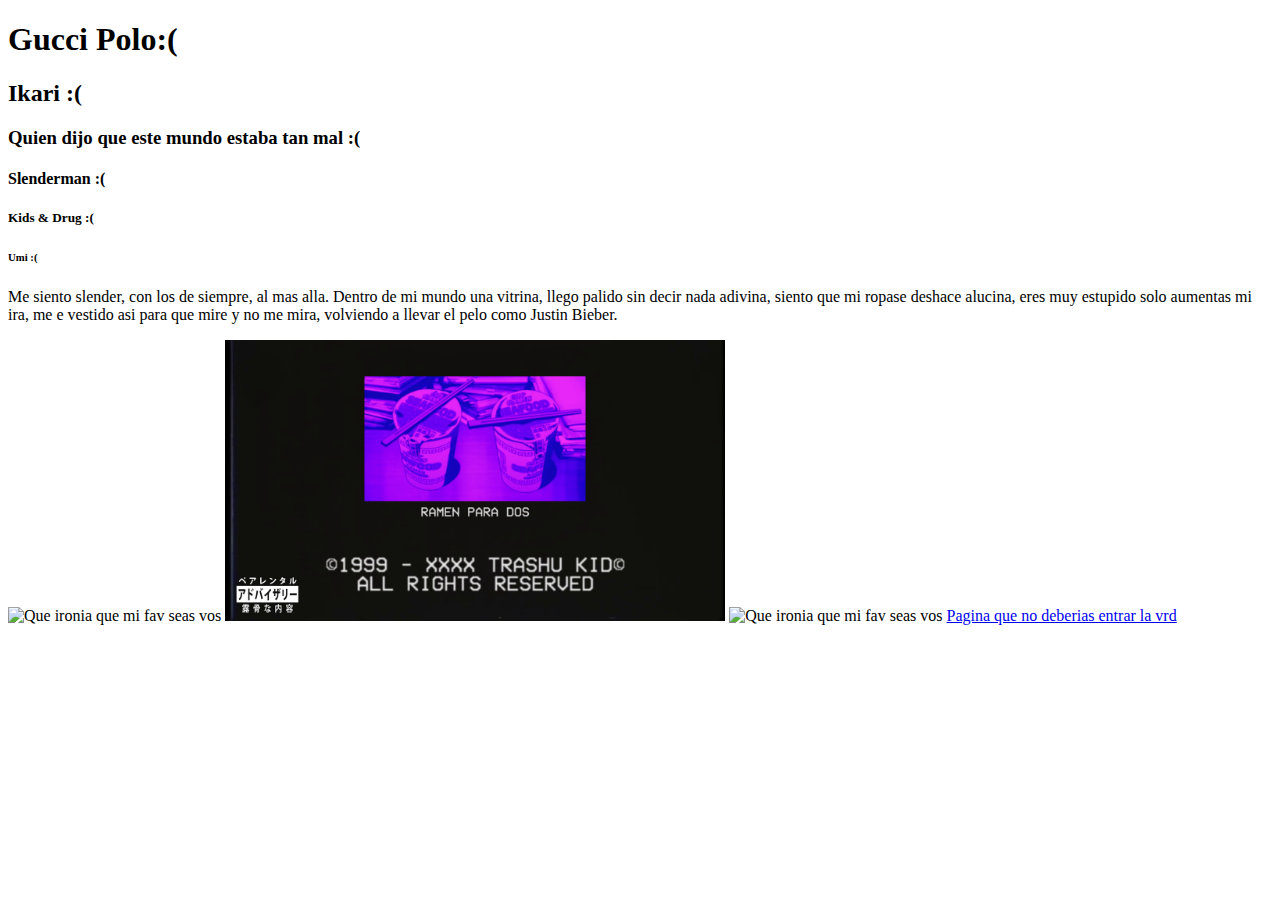
==== Index.html @ 530a88f1 "Pagina creada en Index.html" ====
<!DOCTYPE html>
<html lang="en" dir="ltr">
  <head>
    <meta charset="utf-8">
    <title>PanQuesito's webpage</title>
  </head>
  <body>
    <h1>Gucci Polo:( </h1>
    <h2>Ikari :( </h2>
    <h3>Quien dijo que este mundo estaba tan mal :( </h3>
    <h4>Slenderman :( </h4>
    <h5>Kids & Drug :( </h5>
    <h6>Umi :( </h6>
    <p>
      Me siento slender, con los de siempre, al mas alla. Dentro de mi mundo una vitrina, llego palido sin decir nada adivina, siento que mi ropase deshace alucina, eres muy estupido solo aumentas mi ira, me e vestido asi para que mire y no me mira, volviendo a llevar el pelo como Justin Bieber.
    </p>
    <img src="/home/cparralejo/Aplicacions web/Practica1/images/2e0f2f1d58de93ec2fa81e55b5ff8127.300x300x1.jpg"
    title="Que ironia que mi fav seas vos"
        width="350px"/>
<img src="images/maxresdefault.jpg"
title="Trashu"
    width="500px"/>
<img src="/home/cparralejo/Aplicacions web/Practica1/images/msdaxresdefault.jpg"
title="Que ironia que mi fav seas vos"
    width="450px"/>
<a href="https://elpuig.xeill.net" >Pagina que no deberias entrar la vrd </a>


</body>


</html>
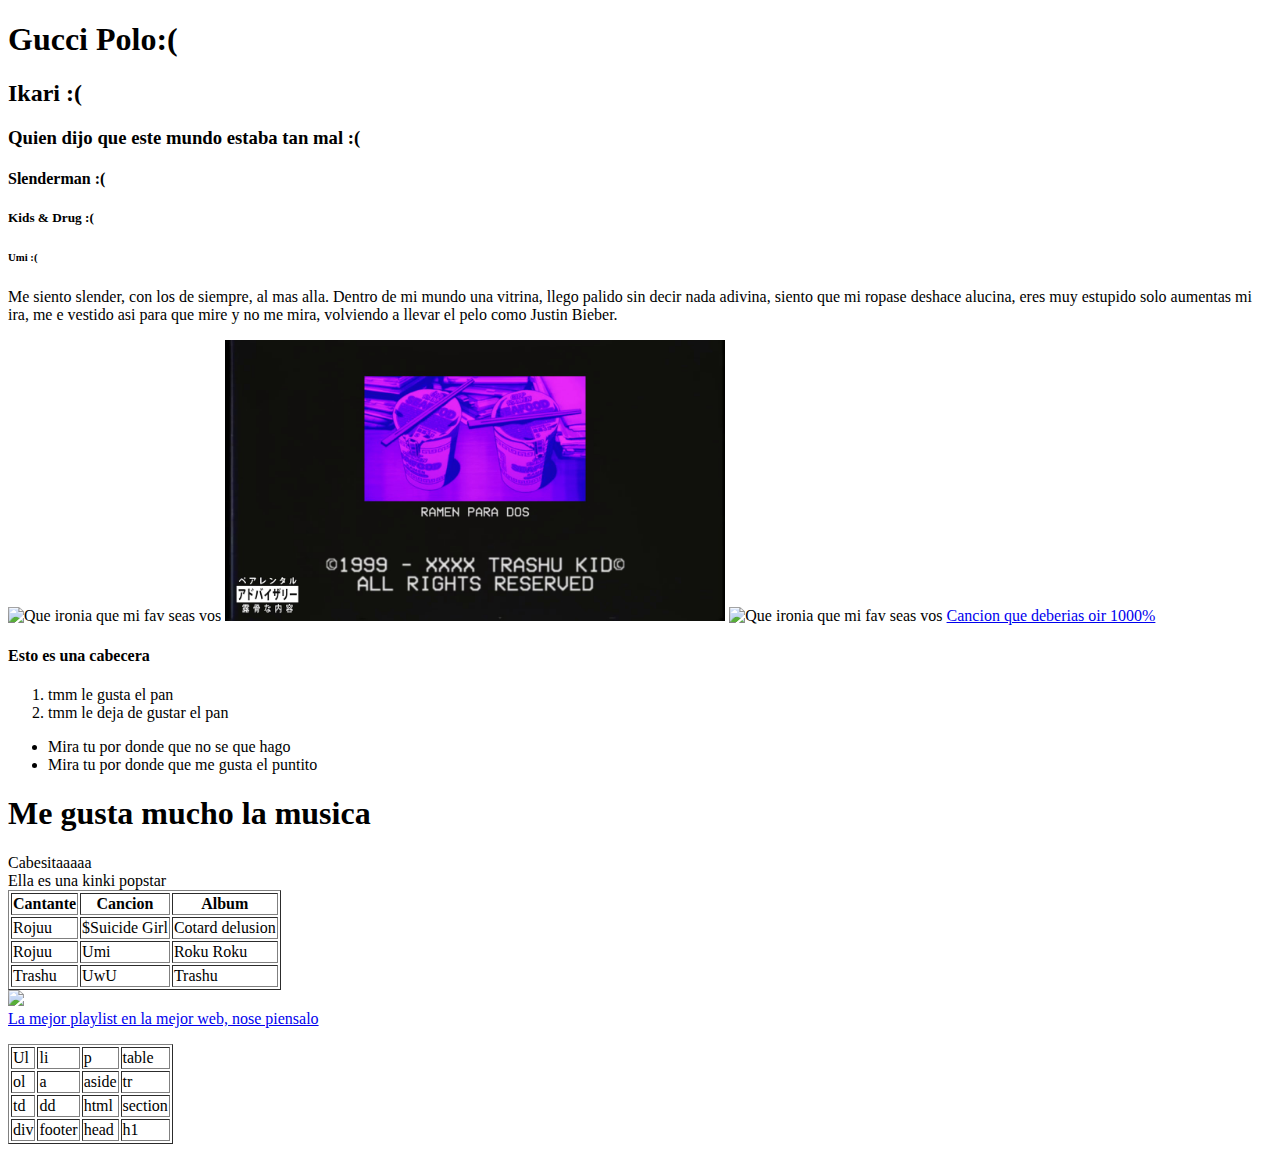
==== commit d8ae7380: "pagina avanzada" ====
--- a/Index.html
+++ b/Index.html
@@ -21,9 +21,74 @@
 title="Trashu"
     width="500px"/>
 <img src="/home/cparralejo/Aplicacions web/Practica1/images/msdaxresdefault.jpg"
-title="Que ironia que mi fav seas vos"
+title="Que ironia que mi fav seas vos" /h
     width="450px"/>
-<a href="https://elpuig.xeill.net" >Pagina que no deberias entrar la vrd </a>
+<a href="https://www.youtube.com/watch?v=h6ywTNfYDQk" >Cancion que deberias oir 1000% </a>
+<h4>Esto es una cabecera</h4>
+<ol> <li>tmm le gusta el pan </li> <li>tmm le deja de gustar el pan </li> </ol>
+<section>
+<ul> <li> Mira tu por donde que no se que hago </li> <li> Mira tu por donde que me gusta el puntito</li> </ul>
+<h1> Me gusta mucho la musica </h1>
+<head> Cabesitaaaaa </head>
+<aside> Ella es una kinki popstar </aside>
+<table border="1s">
+  <tr>
+    <th>Cantante</th>
+    <th>Cancion</th>
+    <th>Album</th>
+  </tr>
+  <tr>
+    <td>Rojuu</td>
+    <td>$Suicide Girl</td>
+    <td>Cotard delusion</td>
+  </tr>
+  <tr>
+    <td>Rojuu</td>
+    <td>Umi</td>
+    <td>Roku Roku</td>
+
+  </tr>
+  <tr>
+    <td>Trashu</td>
+    <td>UwU</td>
+    <td>Trashu</td>
+  </tr>
+</table>
+<div>
+<img src="/home/cparralejo/Aplicacions web/Practica1/images/d88aee3d49c8fb72d4a0cda6a2ccdb2c.1000x1000x1.png"
+width="600px"> </img>
+<br/>
+<a href="https://open.spotify.com/playlist/4i4igUmglP6LubEjQhe78q" >La mejor playlist en la mejor web, nose piensalo</a>
+<body>
+<li>
+<p>
+<table border="1"> 
+  <tr>
+    <td>Ul</td>
+    <td>li</td>
+    <td>p</td>
+    <td>table</td>
+  </tr>
+  <tr>
+    <td>ol</td>
+    <td>a</td>
+    <td>aside</td>
+    <td>tr</td>
+  </tr>
+  <tr>
+  <td>td</td>
+  <td>dd</td>
+  <td>html</td>
+  <td>section</td>
+</tr>
+<tr>
+  <td>div</td>
+  <td>footer</td>
+  <td>head</td>
+  <td>h1</td>
+</tr>
+</table>
+
 
 
 </body>
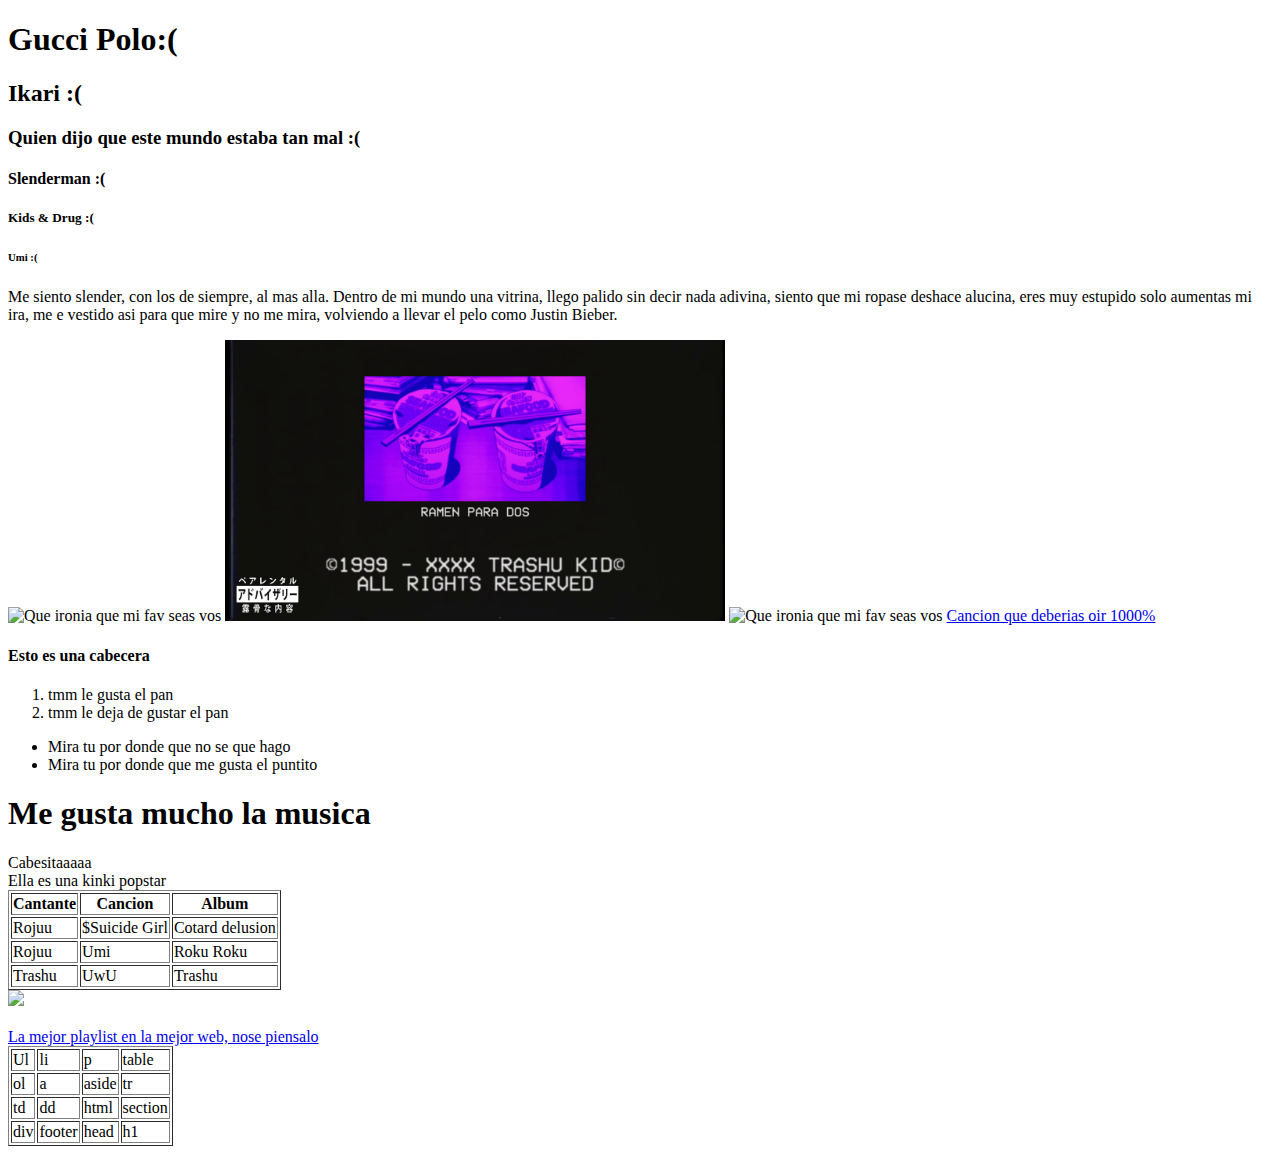
==== commit 7f77312e: "Cambios en la web" ====
--- a/Index.html
+++ b/Index.html
@@ -57,12 +57,10 @@
 <div>
 <img src="/home/cparralejo/Aplicacions web/Practica1/images/d88aee3d49c8fb72d4a0cda6a2ccdb2c.1000x1000x1.png"
 width="600px"> </img>
+<br/> <br/>
+<a href="https://open.spotify.com/playlist/4i4igUmglP6LubEjQhe78q" >La mejor playlist en la mejor web, nose piensalo</a>
 <br/>
-<a href="https://open.spotify.com/playlist/4i4igUmglP6LubEjQhe78q" >La mejor playlist en la mejor web, nose piensalo</a>
-<body>
-<li>
-<p>
-<table border="1"> 
+<table border="1">
   <tr>
     <td>Ul</td>
     <td>li</td>
@@ -89,8 +87,6 @@
 </tr>
 </table>
 
-
-
 </body>
 
 
